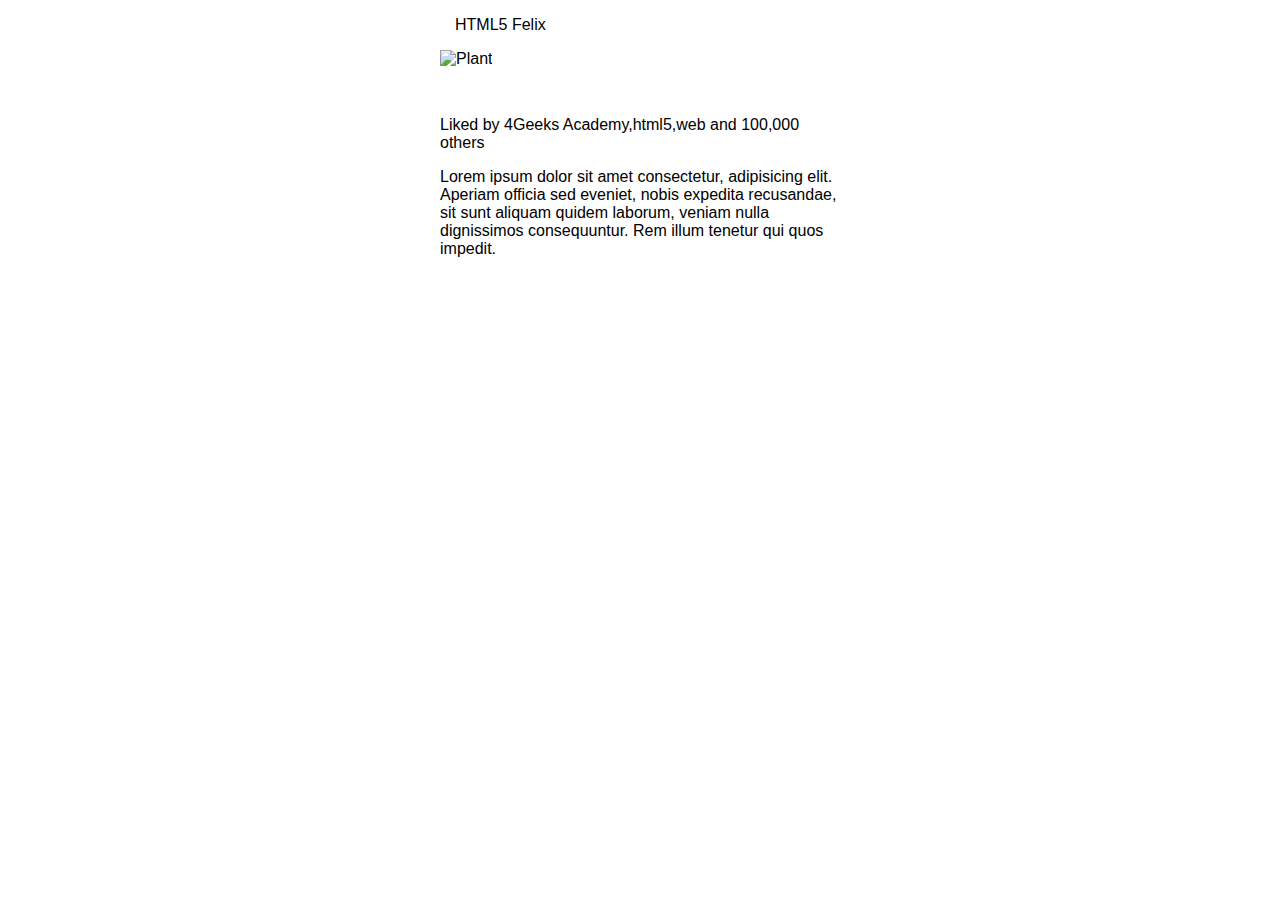
==== index.html @ 9ce51f2e "mi primer commit" ====
<!DOCTYPE html>
<html lang="en">
<head>
    <meta charset="UTF-8">
    <meta name="viewport" content="width=device-width, initial-scale=1.0">
  <link rel="stylesheet" href="./style.css">
    <script src="https://kit.fontawesome.com/1b747c4b87.js" crossorigin="anonymous"></script>
    <title>Document</title>
</head>
<body>
    <div class="post">
<section>
    <Article>
        <div class="Article-header">
        <p class="header-1"> <i class="fa-brands fa-html5"></i>
            HTML5 Felix
        </p>
      <p class="hearder-2"><i class="fa-solid fa-ellipsis-vertical"></i></p>
        </div>
        <div class="image-center">
            <img src="https://picsum.photos/id/35/400/600" alt="Plant">

        </div>
        <div class="Post-body">
       <div class="post-incons">
        <p><i class="fa-regular fa-heart"></i></p>
        <p><i class="fa-regular fa-comment"></i></p>
        <p><i class="fa-regular fa-paper-plane"></i></p>
        <div>
        <p class="allingright"><i class="fa-regular fa-bookmark"></i></p>
    </div>
        
    </div>
    <div>
        <p>Liked by 4Geeks Academy,html5,web and 100,000 others</p>
        <p>Lorem ipsum dolor sit amet consectetur, adipisicing elit. Aperiam officia sed eveniet, nobis expedita recusandae, sit sunt aliquam quidem laborum, veniam nulla dignissimos consequuntur. Rem illum tenetur qui quos impedit.</p>
    </div>
    
     
        </div>
    </Article>
</section>


        
    </div>
    
</body>
</html>
---- style.css ----
body{
    margin: 0;
    padding: 0;
    font-family: Arial, Helvetica, sans-serif;
    box-sizing: border-box;
    margin: auto;
    
}

.post-incons
{
   display: flex;
   
   
}
.allingright
{
   position: absolute;
   right: 770px;
}


 article {
    width: 400px;
    margin: auto;
    border: black;

 }
 .Article-header{
    display: Flex;
    justify-content: space-between;
    padding: 0 15px;
    margin: auto;
 }
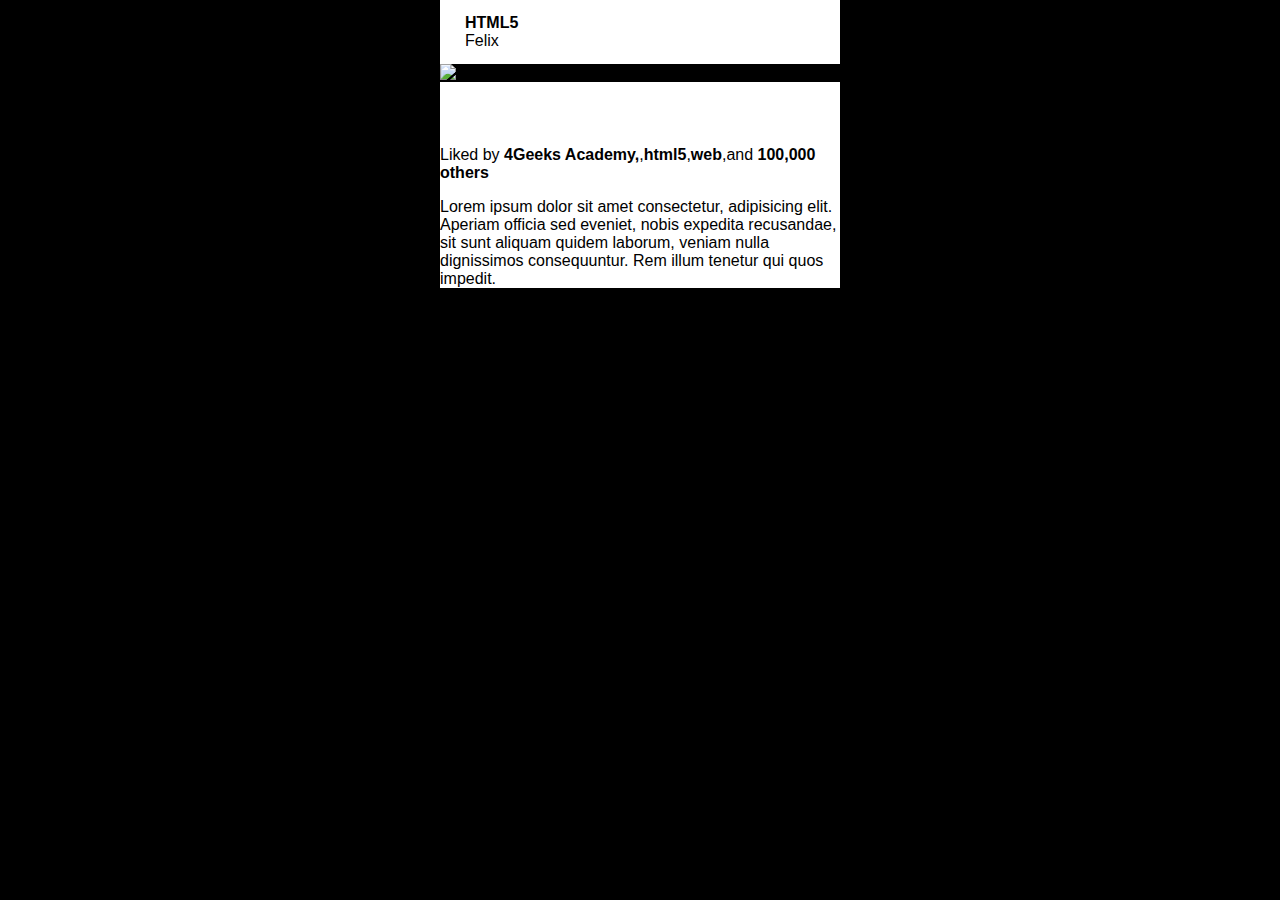
==== commit 864d72f1: "mi primer commit" ====
--- a/index.html
+++ b/index.html
@@ -11,10 +11,28 @@
     <div class="post">
 <section>
     <Article>
+
+
         <div class="Article-header">
-        <p class="header-1"> <i class="fa-brands fa-html5"></i>
-            HTML5 Felix
-        </p>
+            <div class="instagram-header--image"> 
+                <div class="header-1">
+                    <i class="fa-brands fa-html5"></i>
+                </div>
+        
+            <div class="instagram">
+                <p> <strong>HTML5</strong></p>
+                <p>Felix</p>
+            </div>
+        </div>
+
+
+       
+        <div class="Text-1">
+          
+        </div>
+
+
+
       <p class="hearder-2"><i class="fa-solid fa-ellipsis-vertical"></i></p>
         </div>
         <div class="image-center">
@@ -32,7 +50,7 @@
         
     </div>
     <div>
-        <p>Liked by 4Geeks Academy,html5,web and 100,000 others</p>
+        <p>Liked by <strong>4Geeks Academy,</strong>,<strong>html5</strong>,<strong>web</strong>,and <strong>100,000 others</strong></p>
         <p>Lorem ipsum dolor sit amet consectetur, adipisicing elit. Aperiam officia sed eveniet, nobis expedita recusandae, sit sunt aliquam quidem laborum, veniam nulla dignissimos consequuntur. Rem illum tenetur qui quos impedit.</p>
     </div>
     
--- a/style.css
+++ b/style.css
@@ -5,12 +5,33 @@
     font-family: Arial, Helvetica, sans-serif;
     box-sizing: border-box;
     margin: auto;
+    background-color: black;
     
+   
 }
+.container-main{
+
+   height: 100%;
+   display: flex;
+   justify-content: center;
+   align-items: center
+;
+}
+.instagram-header--image{
+   display: flex;
+   align-items: center;
+   padding-right: 10px;
+}
+.instagram-header--image >div >p{
+   margin: 0;
+   padding-right: 10px;
+}
+
 
 .post-incons
 {
    display: flex;
+   font-size: 1.5rem;
    
    
 }
@@ -24,7 +45,7 @@
  article {
     width: 400px;
     margin: auto;
-    border: black;
+    border: red;
 
  }
  .Article-header{
@@ -32,8 +53,21 @@
     justify-content: space-between;
     padding: 0 15px;
     margin: auto;
+    background-color: white;
  }
-
- 
- 
- 
+ .Text-1
+ {
+   display: flex;
+   justify-content: left;
+ }
+ .header-1{
+   font-size: 2rem;
+   padding-right:10px;
+ }
+ .hearder-2{
+   font-size: 2rem;
+   justify-content: center;
+ }
+.Post-body{
+   background-color: white;
+}
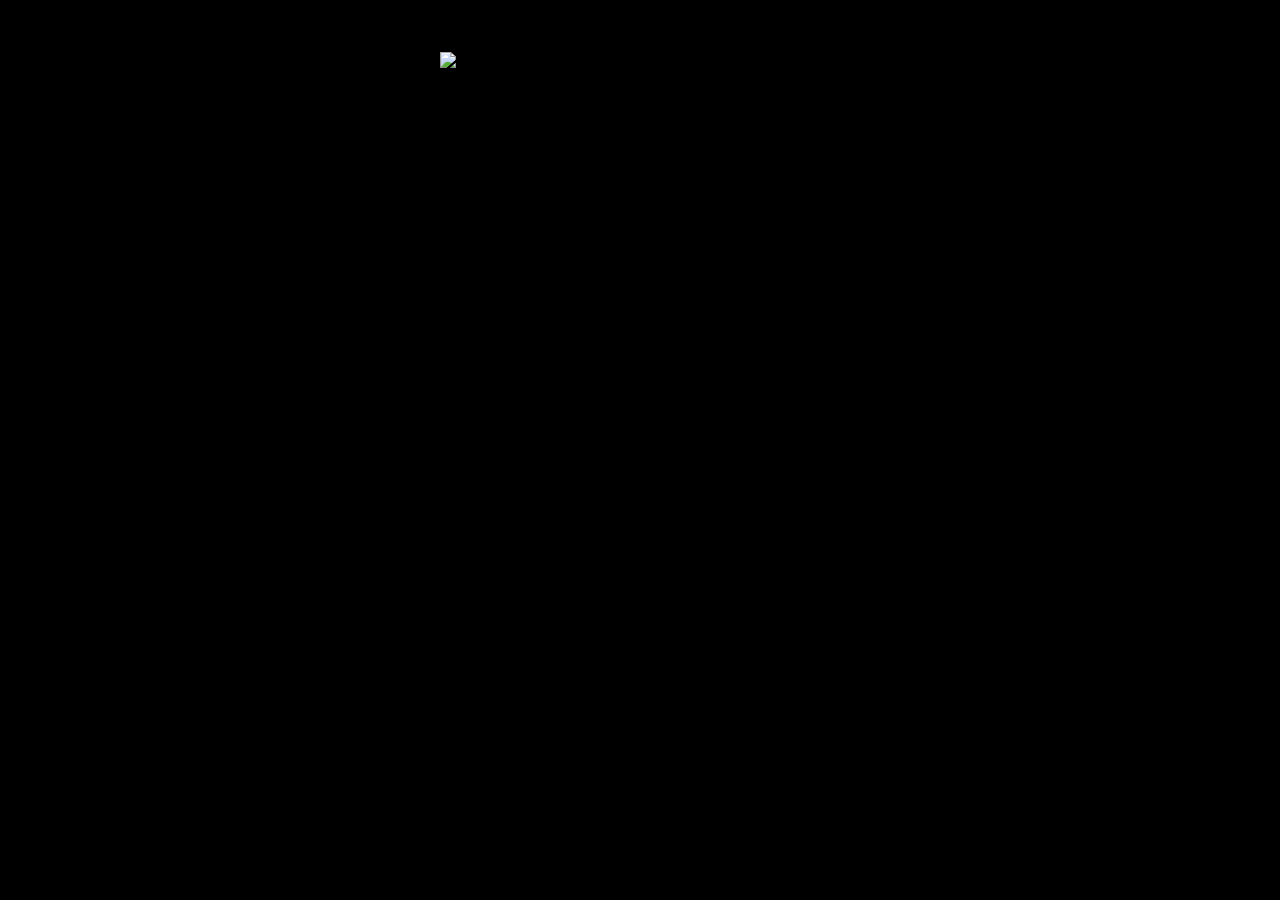
==== commit daa72a4d: "Update a Index.html" ====
--- a/index.html
+++ b/index.html
@@ -3,65 +3,46 @@
 <head>
     <meta charset="UTF-8">
     <meta name="viewport" content="width=device-width, initial-scale=1.0">
-  <link rel="stylesheet" href="./style.css">
+    <link rel="stylesheet" href="./style.css">
     <script src="https://kit.fontawesome.com/1b747c4b87.js" crossorigin="anonymous"></script>
     <title>Document</title>
 </head>
 <body>
     <div class="post">
-<section>
-    <Article>
-
-
-        <div class="Article-header">
-            <div class="instagram-header--image"> 
-                <div class="header-1">
-                    <i class="fa-brands fa-html5"></i>
+        <section>
+            <article>
+                <div class="article-header">
+                    <div class="instagram-header--image"> 
+                        <div class="header-1">
+                            <i class="fab fa-html5"></i>
+                        </div>
+                        <div class="instagram">
+                            <p><strong>HTML5</strong></p>
+                            <p>Felix</p>
+                        </div>
+                    </div>
+                    <div class="text-1"></div>
+                    <p class="header-2"><i class="fas fa-ellipsis-vertical"></i></p>
                 </div>
-        
-            <div class="instagram">
-                <p> <strong>HTML5</strong></p>
-                <p>Felix</p>
-            </div>
-        </div>
-
-
-       
-        <div class="Text-1">
-          
-        </div>
-
-
-
-      <p class="hearder-2"><i class="fa-solid fa-ellipsis-vertical"></i></p>
-        </div>
-        <div class="image-center">
-            <img src="https://picsum.photos/id/35/400/600" alt="Plant">
-
-        </div>
-        <div class="Post-body">
-       <div class="post-incons">
-        <p><i class="fa-regular fa-heart"></i></p>
-        <p><i class="fa-regular fa-comment"></i></p>
-        <p><i class="fa-regular fa-paper-plane"></i></p>
-        <div>
-        <p class="allingright"><i class="fa-regular fa-bookmark"></i></p>
+                <div class="image-center">
+                    <img src="https://picsum.photos/id/35/400/600" alt="Plant">
+                </div>
+                <div class="post-body">
+                    <div class="post-icons">
+                        <p><i class="far fa-heart"></i></p>
+                        <p><i class="far fa-comment"></i></p>
+                        <p><i class="far fa-paper-plane"></i></p>
+                        <div>
+                            <p class="align-right"><i class="far fa-bookmark"></i></p>
+                        </div>
+                    </div>
+                    <div>
+                        <p>Liked by <strong>4Geeks Academy</strong>, <strong>html5</strong>, <strong>web</strong>, and <strong>100,000 others</strong></p>
+                        <p>Lorem ipsum dolor sit amet consectetur, adipisicing elit. Aperiam officia sed eveniet, nobis expedita recusandae, sit sunt aliquam quidem laborum, veniam nulla dignissimos consequuntur. Rem illum tenetur qui quos impedit.</p>
+                    </div>
+                </div>
+            </article>
+        </section>
     </div>
-        
-    </div>
-    <div>
-        <p>Liked by <strong>4Geeks Academy,</strong>,<strong>html5</strong>,<strong>web</strong>,and <strong>100,000 others</strong></p>
-        <p>Lorem ipsum dolor sit amet consectetur, adipisicing elit. Aperiam officia sed eveniet, nobis expedita recusandae, sit sunt aliquam quidem laborum, veniam nulla dignissimos consequuntur. Rem illum tenetur qui quos impedit.</p>
-    </div>
-    
-     
-        </div>
-    </Article>
-</section>
-
-
-        
-    </div>
-    
 </body>
-</html>+</html>
